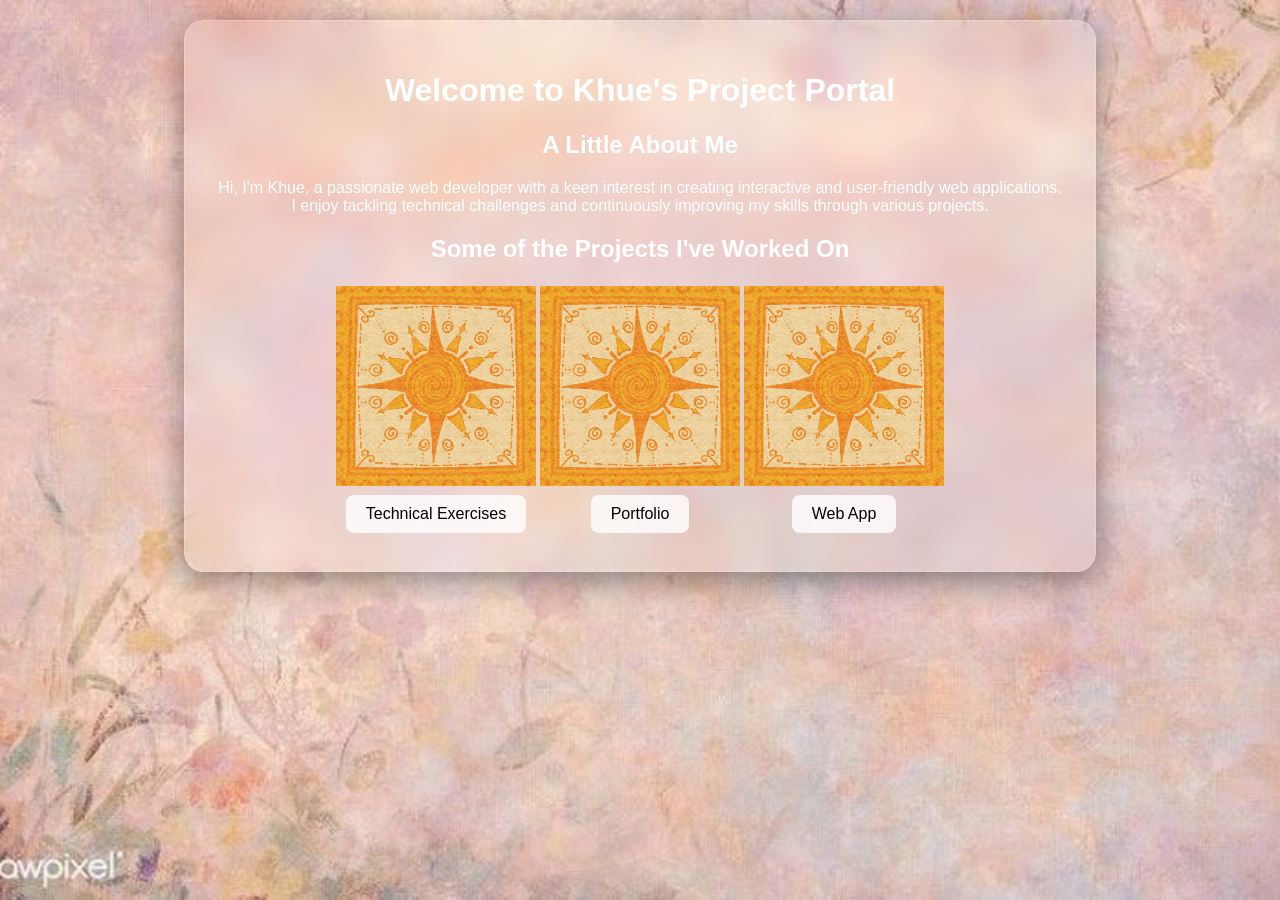
==== index.html @ f447f14e "scripts" ====
<!DOCTYPE html>
<html lang="en">
<head>
    <meta charset="UTF-8">
    <meta name="viewport" content="width=device-width, initial-scale=1.0">
    <link rel="stylesheet" href="style.css">
    <title>DIMA358 Projects</title>
</head>
<body id="homepage">
    <div id="layout">
        <h1>Welcome to Khue's Project Portal</h1>
        <div id="aboutMe">
            <h2>A Little About Me</h2>
            <p>Hi, I'm Khue, a passionate web developer with a keen interest in creating interactive and user-friendly web applications. I enjoy tackling technical challenges and continuously improving my skills through various projects.</p>
            
        </div>
        <div id="projects">
            <h2>Some of the Projects I've Worked On</h2>
            <table id="nav">
                <tr>
                    <td class="navItem">
                    <div class="top-item">
                        <img src="images/default.png" alt="Technical Exercises">
                    </div>
                    <div class="bottom-item">
                        <button id="technical-exercises-btn">Technical Exercises</button>
                    </div>
                    </td>
                    <td class="navItem">
                    <div class="top-item">
                        <img src="images/default.png" alt="Technical Exercises">
                    </div>
                    <div class="bottom-item">
                        <button id="portfolio-btn">Portfolio</button>
                    </div>
                    </td>
                    <td class="navItem">
                    <div class="top-item">
                        <img src="images/default.png" alt="Technical Exercises">
                    </div>
                    <div class="bottom-item">
                        <button id="web-app-btn">Web App</button>
                    </div>
                    </td>
                </tr>
            </table>
        </div>        
    </div>
    <script type="module" src="/scripts/index.js"></script>
</body>
</html>
---- style.css ----
html, body {
    margin: 0;
    padding: 0;
    height: 100%;
    width: 100%;
    font-family: Arial, sans-serif;
}

body {
    /* This makes the casino background universal */
    background: url("images/background.png") no-repeat center center fixed;
    background-size: cover;
    
    /* This ensures everything stays centered on the screen */
    display: flex;
    justify-content: center; 
    align-items: flex-start;
    min-height: 100vh;
    box-sizing: border-box;


}

#layout {
    /* Glassmorphism effect for all pages */
    background: rgba(255, 255, 255, 0.15); 
    backdrop-filter: blur(12px); 
    -webkit-backdrop-filter: blur(12px); 
    
    border: 1px solid rgba(255, 255, 255, 0.2);
    border-radius: 20px;
    box-shadow: 0 8px 32px 0 rgba(0, 0, 0, 0.4);
    
    /* Spacing & Sizing */
    padding: 30px;
    width: 90%; 
    max-width: 850px; /* Wider to accommodate the game board */
    text-align: center;
    color: white;

    margin-top: 20px;
    margin-bottom: 20px;
}

#nav {
    display: flex;
    justify-content: center;
    margin-top: 20px;
}

#navItem {
    padding: 10px;
}


img {
    width: 200px; 
    height: 200px;
}

button {
    background: rgba(255, 255, 255, 0.8);
    border: none;
    border-radius: 8px;
    padding: 10px 20px;
    margin: 5px;
    font-size: 16px;
    cursor: pointer;
    transition: background 0.3s ease;
    
}

button:hover {
        background: rgba(222, 69, 154, 1);
        color: rgba(255, 255, 255, 1);
}
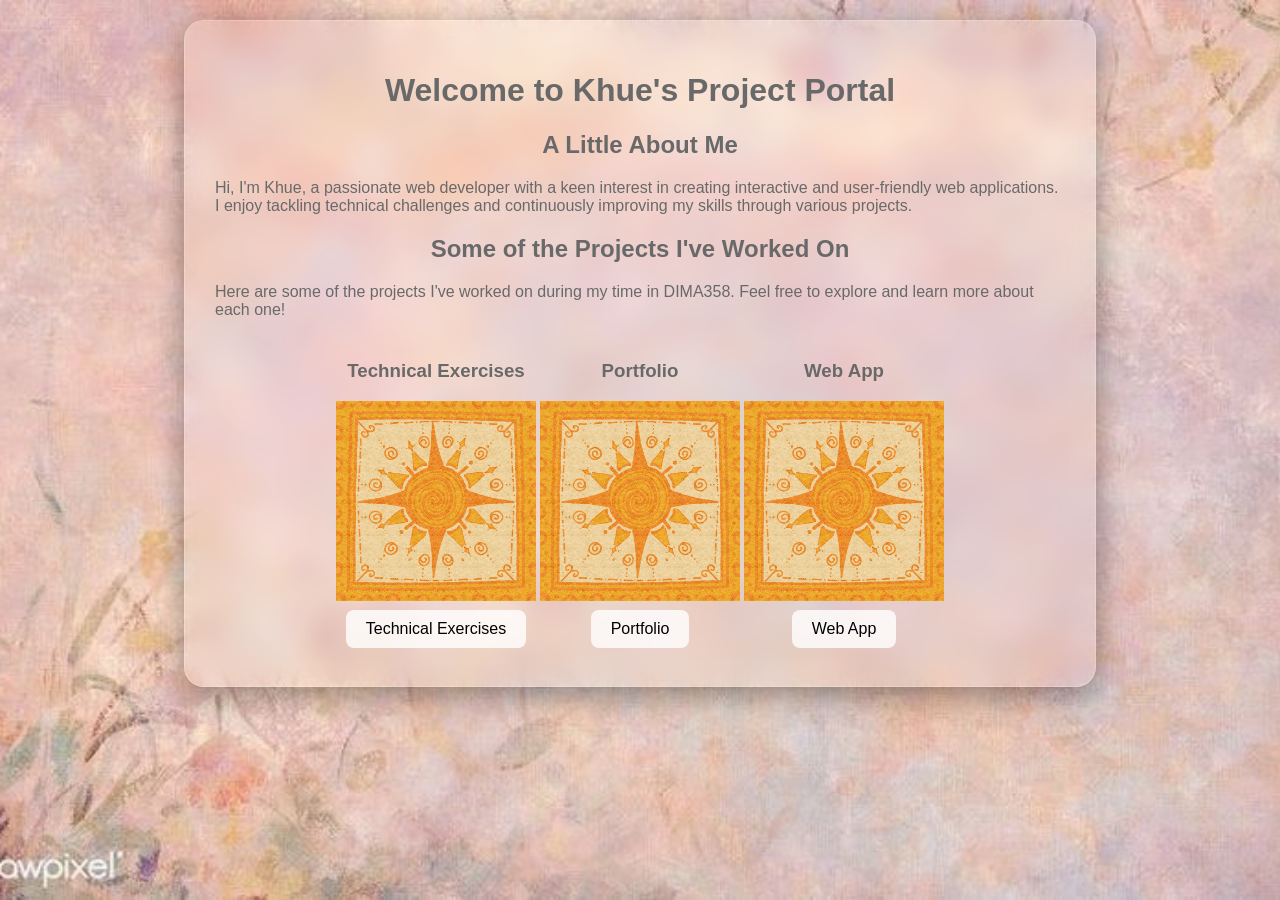
==== commit c3f1a9cb: "directory and sematic hierachy" ====
--- a/index.html
+++ b/index.html
@@ -3,7 +3,7 @@
 <head>
     <meta charset="UTF-8">
     <meta name="viewport" content="width=device-width, initial-scale=1.0">
-    <link rel="stylesheet" href="style.css">
+    <link rel="stylesheet" href="/style.css">
     <title>DIMA358 Projects</title>
 </head>
 <body id="homepage">
@@ -16,27 +16,31 @@
         </div>
         <div id="projects">
             <h2>Some of the Projects I've Worked On</h2>
+            <p>Here are some of the projects I've worked on during my time in DIMA358. Feel free to explore and learn more about each one!</p>
             <table id="nav">
                 <tr>
                     <td class="navItem">
+                    <h3>Technical Exercises</h3>
                     <div class="top-item">
-                        <img src="images/default.png" alt="Technical Exercises">
+                        <img src="/images/default.png" alt="Technical Exercises">
                     </div>
                     <div class="bottom-item">
                         <button id="technical-exercises-btn">Technical Exercises</button>
                     </div>
                     </td>
                     <td class="navItem">
+                    <h3>Portfolio</h3>
                     <div class="top-item">
-                        <img src="images/default.png" alt="Technical Exercises">
+                        <img src="/images/default.png" alt="Portfolio">
                     </div>
                     <div class="bottom-item">
                         <button id="portfolio-btn">Portfolio</button>
                     </div>
                     </td>
                     <td class="navItem">
+                    <h3>Web App</h3>
                     <div class="top-item">
-                        <img src="images/default.png" alt="Technical Exercises">
+                        <img src="/images/default.png" alt="Web App">
                     </div>
                     <div class="bottom-item">
                         <button id="web-app-btn">Web App</button>
--- a/style.css
+++ b/style.css
@@ -36,7 +36,7 @@
     width: 90%; 
     max-width: 850px; /* Wider to accommodate the game board */
     text-align: center;
-    color: white;
+    color: #696969;
 
     margin-top: 20px;
     margin-bottom: 20px;
@@ -74,3 +74,7 @@
         background: rgba(222, 69, 154, 1);
         color: rgba(255, 255, 255, 1);
 }
+
+p { 
+    text-align: left;
+}
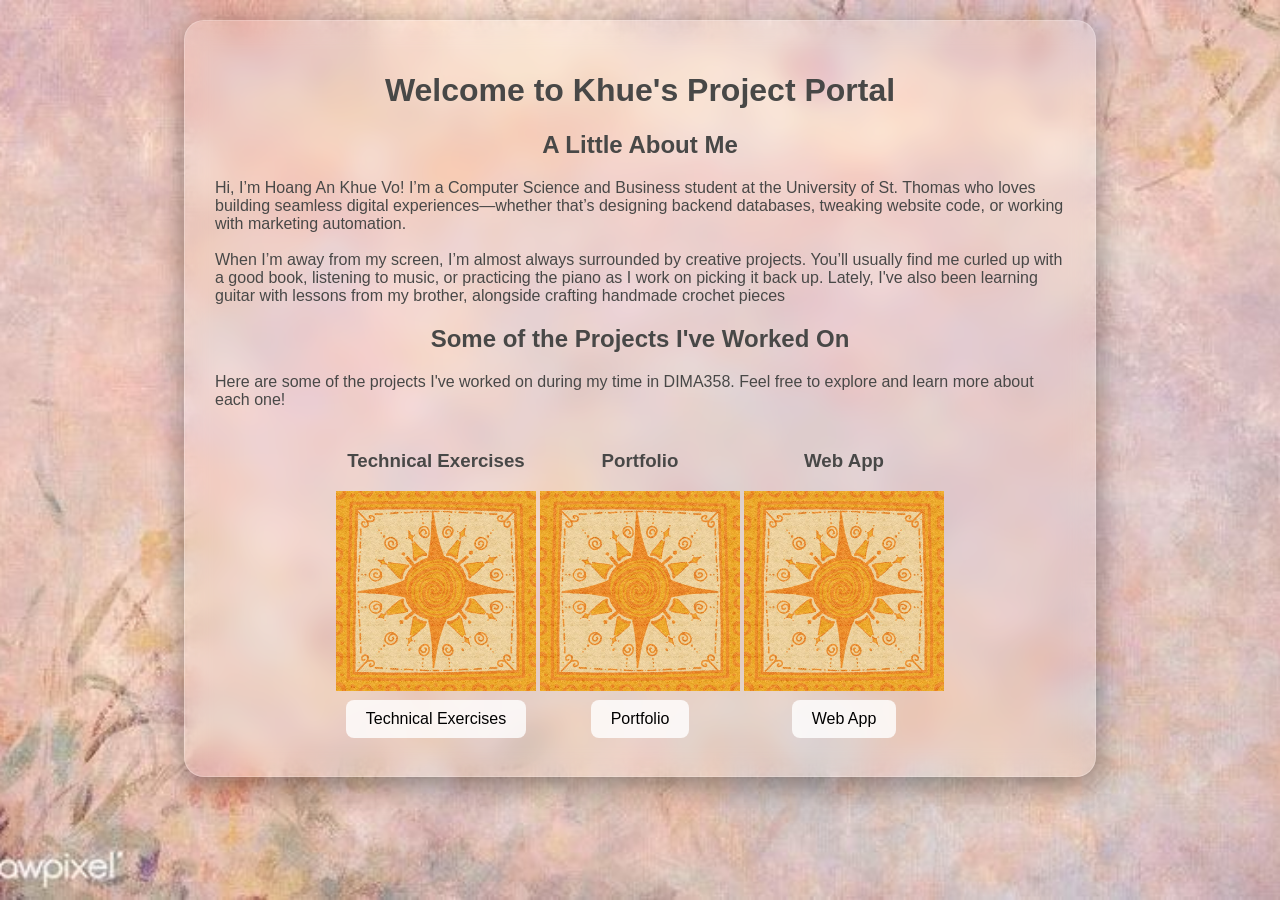
==== commit 95a81231: "text and color" ====
--- a/index.html
+++ b/index.html
@@ -11,7 +11,9 @@
         <h1>Welcome to Khue's Project Portal</h1>
         <div id="aboutMe">
             <h2>A Little About Me</h2>
-            <p>Hi, I'm Khue, a passionate web developer with a keen interest in creating interactive and user-friendly web applications. I enjoy tackling technical challenges and continuously improving my skills through various projects.</p>
+            <p>Hi, I’m Hoang An Khue Vo! I’m a Computer Science and Business student at the University of St. Thomas who loves building seamless digital experiences—whether that’s designing backend databases, tweaking website code, or working with marketing automation.
+            <br><br>
+            When I’m away from my screen, I’m almost always surrounded by creative projects. You’ll usually find me curled up with a good book, listening to music, or practicing the piano as I work on picking it back up. Lately, I've also been learning guitar with lessons from my brother, alongside crafting handmade crochet pieces</p>
             
         </div>
         <div id="projects">
--- a/style.css
+++ b/style.css
@@ -36,7 +36,7 @@
     width: 90%; 
     max-width: 850px; /* Wider to accommodate the game board */
     text-align: center;
-    color: #696969;
+    color: #484847;
 
     margin-top: 20px;
     margin-bottom: 20px;
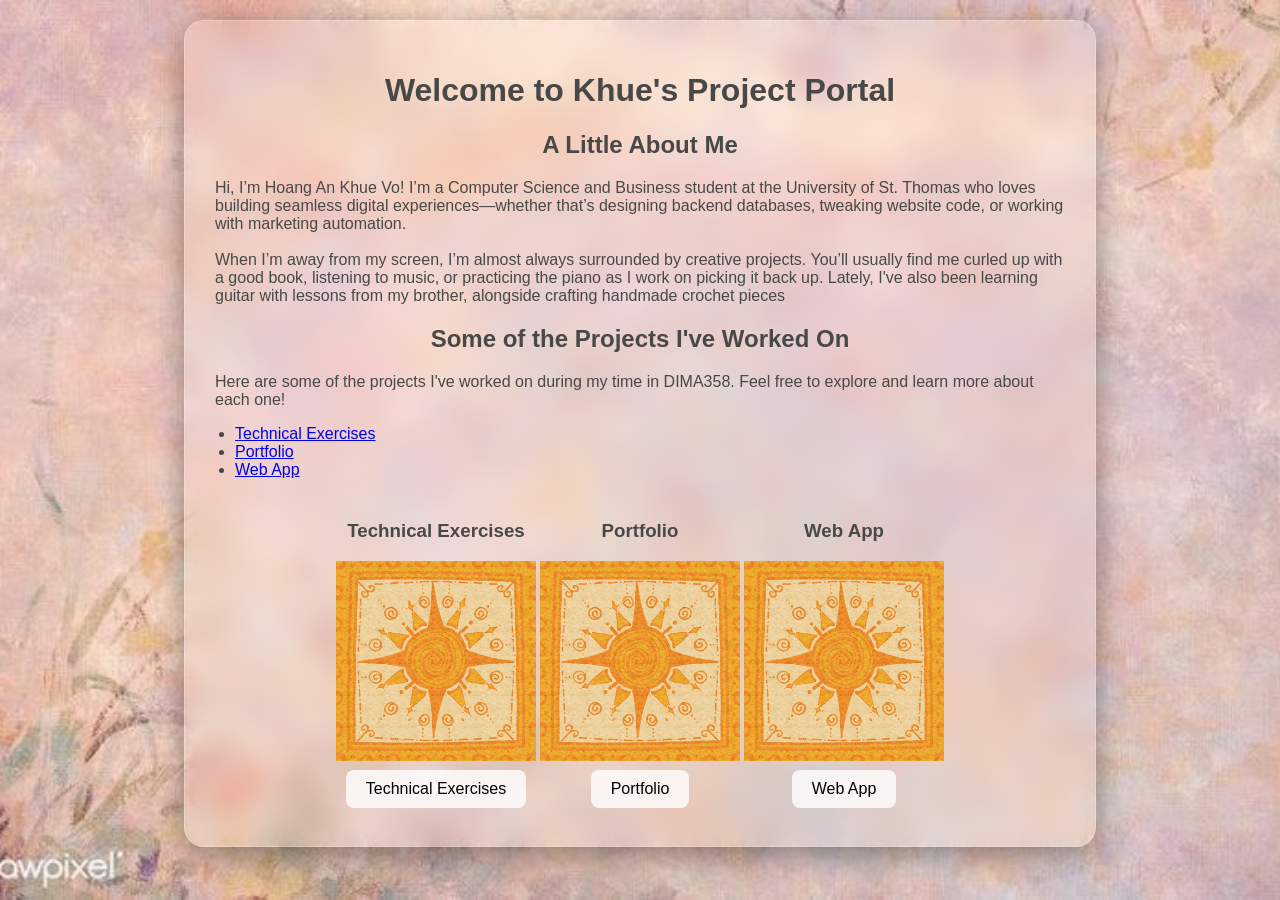
==== commit bd1093d9: "unordered list" ====
--- a/index.html
+++ b/index.html
@@ -19,6 +19,11 @@
         <div id="projects">
             <h2>Some of the Projects I've Worked On</h2>
             <p>Here are some of the projects I've worked on during my time in DIMA358. Feel free to explore and learn more about each one!</p>
+            <ul>
+                <li><a href="/technical-exercises.html">Technical Exercises</a></li>
+                <li><a href="/portfolio.html">Portfolio</a></li>
+                <li><a href="/web-app.html">Web App</a></li>
+            </ul>
             <table id="nav">
                 <tr>
                     <td class="navItem">
--- a/style.css
+++ b/style.css
@@ -77,4 +77,9 @@
 
 p { 
     text-align: left;
+}
+
+ul {
+    text-align: left;
+    padding-left: 20px;
 }
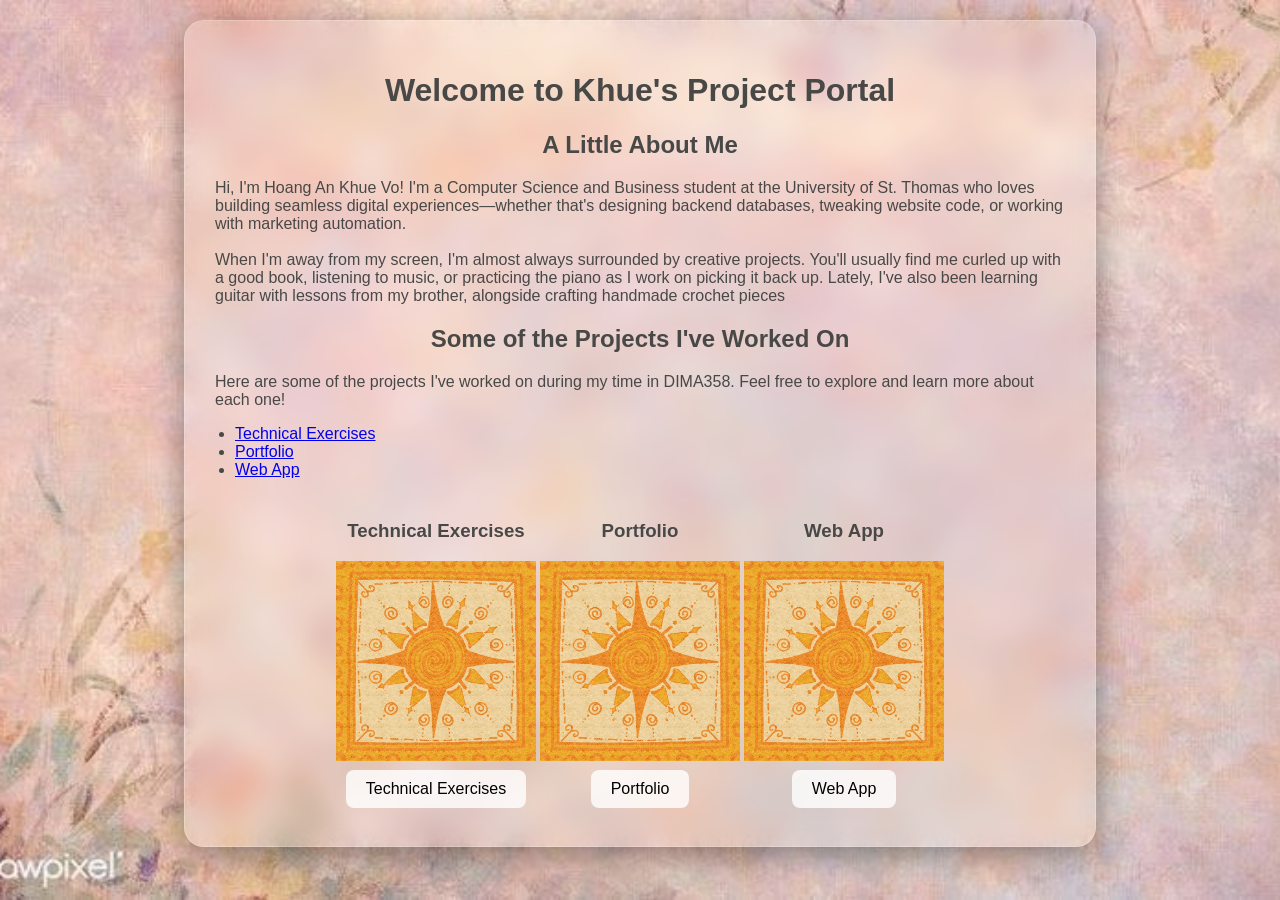
==== commit ddbe09a5: "bug text" ====
--- a/index.html
+++ b/index.html
@@ -8,17 +8,17 @@
 </head>
 <body id="homepage">
     <div id="layout">
-        <h1>Welcome to Khue's Project Portal</h1>
+        <h1>Welcome to Khue&apos;s Project Portal</h1>
         <div id="aboutMe">
             <h2>A Little About Me</h2>
-            <p>Hi, I’m Hoang An Khue Vo! I’m a Computer Science and Business student at the University of St. Thomas who loves building seamless digital experiences—whether that’s designing backend databases, tweaking website code, or working with marketing automation.
+            <p>Hi, I&apos;m Hoang An Khue Vo! I&apos;m a Computer Science and Business student at the University of St. Thomas who loves building seamless digital experiences—whether that&apos;s designing backend databases, tweaking website code, or working with marketing automation.
             <br><br>
-            When I’m away from my screen, I’m almost always surrounded by creative projects. You’ll usually find me curled up with a good book, listening to music, or practicing the piano as I work on picking it back up. Lately, I've also been learning guitar with lessons from my brother, alongside crafting handmade crochet pieces</p>
+            When I&apos;m away from my screen, I&apos;m almost always surrounded by creative projects. You&apos;ll usually find me curled up with a good book, listening to music, or practicing the piano as I work on picking it back up. Lately, I&apos;ve also been learning guitar with lessons from my brother, alongside crafting handmade crochet pieces</p>
             
         </div>
         <div id="projects">
-            <h2>Some of the Projects I've Worked On</h2>
-            <p>Here are some of the projects I've worked on during my time in DIMA358. Feel free to explore and learn more about each one!</p>
+            <h2>Some of the Projects I&apos;ve Worked On</h2>
+            <p>Here are some of the projects I&apos;ve worked on during my time in DIMA358. Feel free to explore and learn more about each one!</p>
             <ul>
                 <li><a href="/technical-exercises.html">Technical Exercises</a></li>
                 <li><a href="/portfolio.html">Portfolio</a></li>
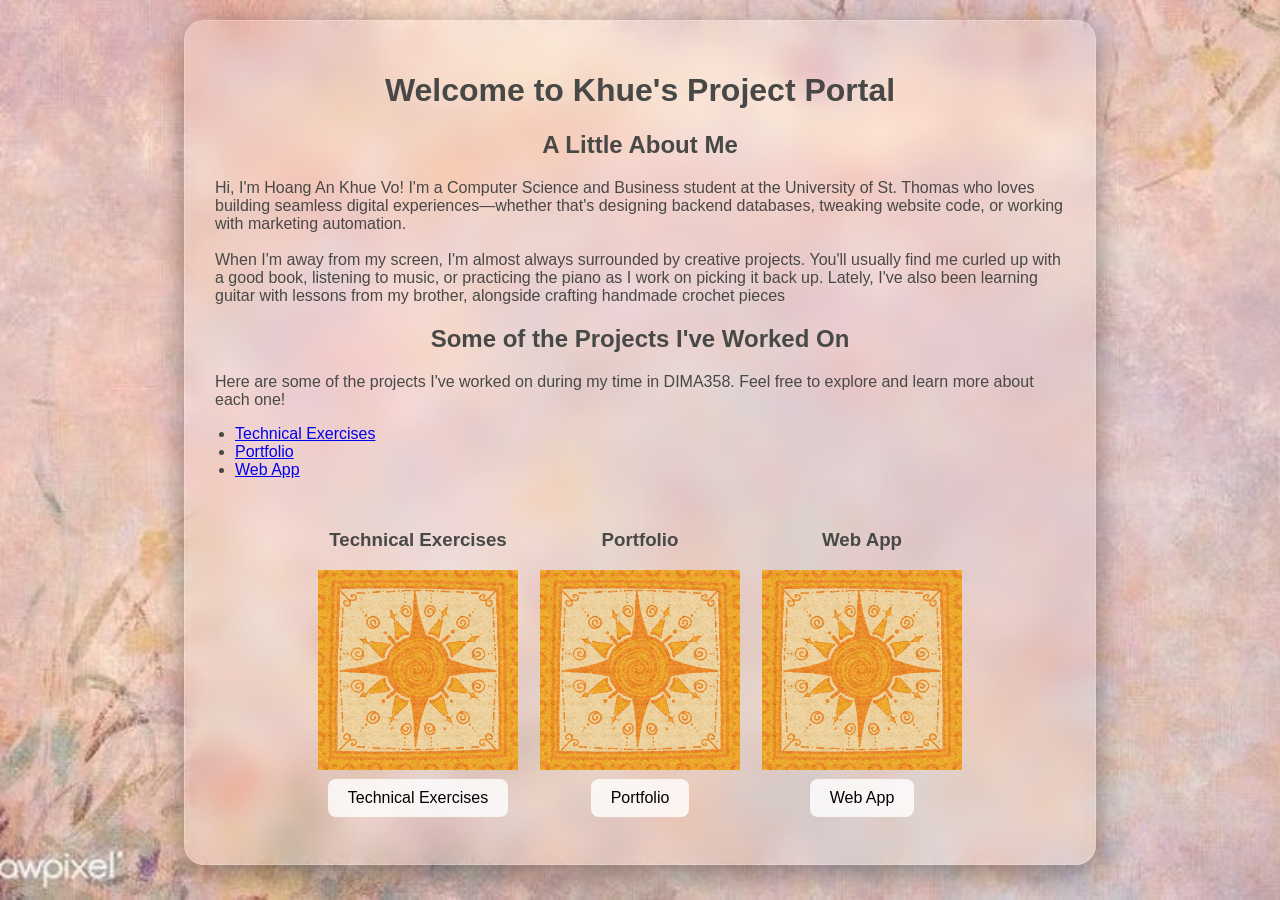
==== commit f922e899: "bugs id to class" ====
--- a/index.html
+++ b/index.html
@@ -3,7 +3,7 @@
 <head>
     <meta charset="UTF-8">
     <meta name="viewport" content="width=device-width, initial-scale=1.0">
-    <link rel="stylesheet" href="/style.css">
+    <link rel="stylesheet" href="style.css">
     <title>DIMA358 Projects</title>
 </head>
 <body id="homepage">
@@ -20,16 +20,16 @@
             <h2>Some of the Projects I&apos;ve Worked On</h2>
             <p>Here are some of the projects I&apos;ve worked on during my time in DIMA358. Feel free to explore and learn more about each one!</p>
             <ul>
-                <li><a href="/technical-exercises.html">Technical Exercises</a></li>
-                <li><a href="/portfolio.html">Portfolio</a></li>
-                <li><a href="/web-app.html">Web App</a></li>
+                <li><a href="technical-exercises.html">Technical Exercises</a></li>
+                <li><a href="portfolio.html">Portfolio</a></li>
+                <li><a href="web-app.html">Web App</a></li>
             </ul>
-            <table id="nav">
+            <table class="nav">
                 <tr>
                     <td class="navItem">
                     <h3>Technical Exercises</h3>
                     <div class="top-item">
-                        <img src="/images/default.png" alt="Technical Exercises">
+                        <img src="images/default.png" alt="Technical Exercises">
                     </div>
                     <div class="bottom-item">
                         <button id="technical-exercises-btn">Technical Exercises</button>
@@ -38,7 +38,7 @@
                     <td class="navItem">
                     <h3>Portfolio</h3>
                     <div class="top-item">
-                        <img src="/images/default.png" alt="Portfolio">
+                        <img src="images/default.png" alt="Portfolio">
                     </div>
                     <div class="bottom-item">
                         <button id="portfolio-btn">Portfolio</button>
@@ -47,7 +47,7 @@
                     <td class="navItem">
                     <h3>Web App</h3>
                     <div class="top-item">
-                        <img src="/images/default.png" alt="Web App">
+                        <img src="images/default.png" alt="Web App">
                     </div>
                     <div class="bottom-item">
                         <button id="web-app-btn">Web App</button>
@@ -57,6 +57,6 @@
             </table>
         </div>        
     </div>
-    <script type="module" src="/scripts/index.js"></script>
+    <script type="module" src="scripts/index.js"></script>
 </body>
 </html>
--- a/style.css
+++ b/style.css
@@ -7,7 +7,7 @@
 }
 
 body {
-    /* This makes the casino background universal */
+    /* This makes the background universal */
     background: url("images/background.png") no-repeat center center fixed;
     background-size: cover;
     
@@ -42,13 +42,13 @@
     margin-bottom: 20px;
 }
 
-#nav {
+.nav {
     display: flex;
     justify-content: center;
     margin-top: 20px;
 }
 
-#navItem {
+.navItem {
     padding: 10px;
 }
 
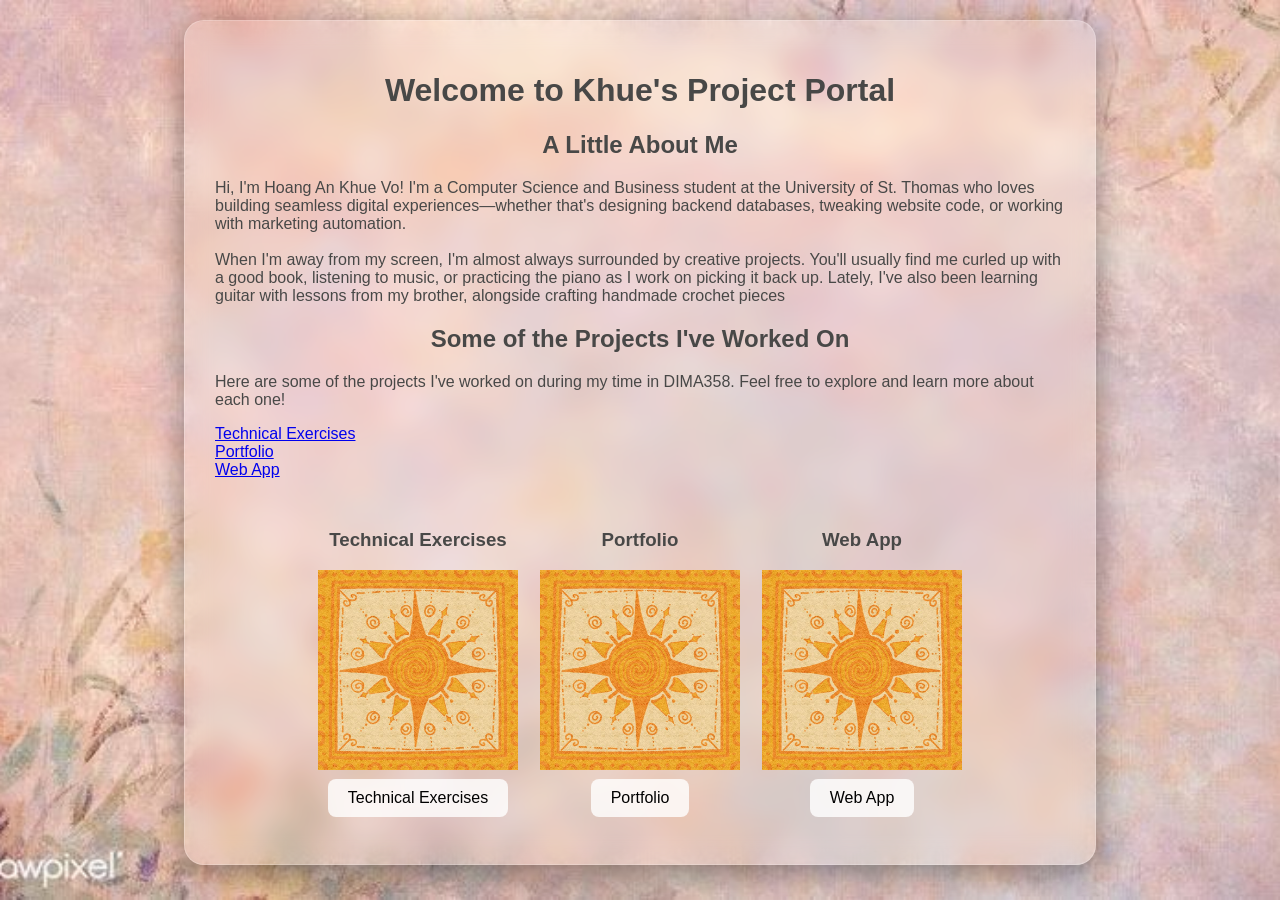
==== commit c71b1ce6: "bug" ====
--- a/index.html
+++ b/index.html
@@ -3,7 +3,7 @@
 <head>
     <meta charset="UTF-8">
     <meta name="viewport" content="width=device-width, initial-scale=1.0">
-    <link rel="stylesheet" href="style.css">
+    <link rel="stylesheet" href="./stylesheets/style.css">
     <title>DIMA358 Projects</title>
 </head>
 <body id="homepage">
--- a/stylesheets/style.css
+++ b/stylesheets/style.css
@@ -0,0 +1,226 @@
+/* style.css */
+
+:root {
+    --primary-font: #DE459A; /* A vibrant pink for highlights */
+}
+
+html {
+    margin: 0;
+    padding: 0;
+    width: 100%;
+}
+
+body {
+    margin: 0;
+    padding: 0;
+    width: 100%;
+    min-height: 100vh;
+    /* This makes the background universal */
+    background: url("../images/background.png") no-repeat center center fixed;
+    background-size: cover;
+    
+    /* This ensures everything stays centered on the screen */
+    display: flex;
+    justify-content: center; 
+    align-items: flex-start;
+    box-sizing: border-box;
+    text-align: center;
+    color: #484847;
+    font-family: Arial, sans-serif;
+
+}
+
+
+#layout {
+    /* Glassmorphism effect for all pages */
+    background: rgba(255, 255, 255, 0.15); 
+    backdrop-filter: blur(12px); 
+    -webkit-backdrop-filter: blur(12px); 
+    
+    border: 1px solid rgba(255, 255, 255, 0.2);
+    border-radius: 20px;
+    box-shadow: 0 8px 32px 0 rgba(0, 0, 0, 0.4);
+    
+    /* Spacing & Sizing */
+    padding: 30px;
+    width: 90%; 
+    max-width: 850px; /* Wider to accommodate the game board */
+
+    margin-top: 20px;
+    margin-bottom: 20px;
+}
+
+.nav {
+    display: flex;
+    justify-content: center;
+    margin-top: 20px;
+}
+
+.navItem {
+    padding: 10px;
+}
+
+
+img {
+    width: 200px; 
+    height: 200px;
+}
+
+
+button {
+    background: rgba(255, 255, 255, 0.8);
+    border: none;
+    border-radius: 8px;
+    padding: 10px 20px;
+    margin: 5px;
+    font-size: 16px;
+    cursor: pointer;
+    transition: background 0.3s ease;
+    
+}
+
+button:hover {
+        background: rgba(222, 69, 154, 1);
+        color: rgba(255, 255, 255, 1);
+}
+
+p { 
+    text-align: left;
+}
+
+ul {
+    text-align: left;
+    padding-left: 20px;
+}
+/* This is for the tech ex 1 */
+table .exerciseItem {
+    background: rgba(95, 158, 160, 0.5);
+    border-radius: 20px;
+    margin: 10px;
+    padding: 0px 20px 20px;
+
+}
+
+table .exerciseItem .top-item {
+    height: 100px;
+}
+
+table .exerciseItem img{
+    width: 350px; 
+    height: auto;
+}
+
+
+
+
+
+
+/* This is for the tech ex 2 */
+#ex2 {
+    display: grid;
+    grid-template-columns: 350px 1fr;
+    grid-template-areas:
+        "nav nav nav"
+        "header header header"
+        "sidebar main main"
+        "footer footer footer";
+    min-height: 100vh;
+    margin: 0;
+}
+
+nav {
+    grid-area: nav;
+    padding: 20px;
+}
+
+header {
+    grid-area: header;
+    padding: 20px;
+}
+
+aside {
+    grid-area: sidebar;
+    padding: 20px;
+    align-self: stretch;
+}
+
+aside .sticky-menu {
+    background: rgba(255, 255, 255, 0.15); 
+    backdrop-filter: blur(12px); 
+    -webkit-backdrop-filter: blur(12px); 
+    
+    border: 1px solid rgba(255, 255, 255, 0.2);
+    border-radius: 20px;
+    box-shadow: 0 8px 32px 0 rgba(0, 0, 0, 0.4);
+    
+    position: sticky;
+    top: 30%; 
+    display: flex;
+    flex-direction: column;
+    padding: 30px 0;
+}
+
+aside a {
+    margin-bottom: 20px;
+    text-decoration: none;
+    color: #484847;
+    font-weight: bold;
+    
+}
+
+main {
+    grid-area: main;
+    padding: 20px;
+    text-align: left;
+}
+
+main h3, main p, main ul{
+    margin: 0px 50px 10px 50px;
+}
+
+main figure {
+    display: flex;
+    flex-direction: column;
+    align-items: center;
+    margin-left: auto;
+    margin-right: auto; 
+    text-align: center;
+}
+
+main figure img {
+    max-width: 80%;
+    width: auto;
+    height: auto;
+    border-radius: 10px;
+}
+
+footer {
+    grid-area: footer;
+    padding: 20px;
+}
+
+.works-cited {
+    list-style: none;
+    padding-left: 0;
+}
+.works-cited li {
+    text-align: left;
+    padding-left: 48px;
+    text-indent: -48px;
+    margin: 10px 20px;
+}
+
+footer nav {
+  display: flex;
+  justify-content: center;
+}
+
+footer nav section {
+  display: flex;
+  flex-direction: column;
+  align-items: center;
+}
+ul {
+    list-style: none;
+    padding-left: 0;
+}
